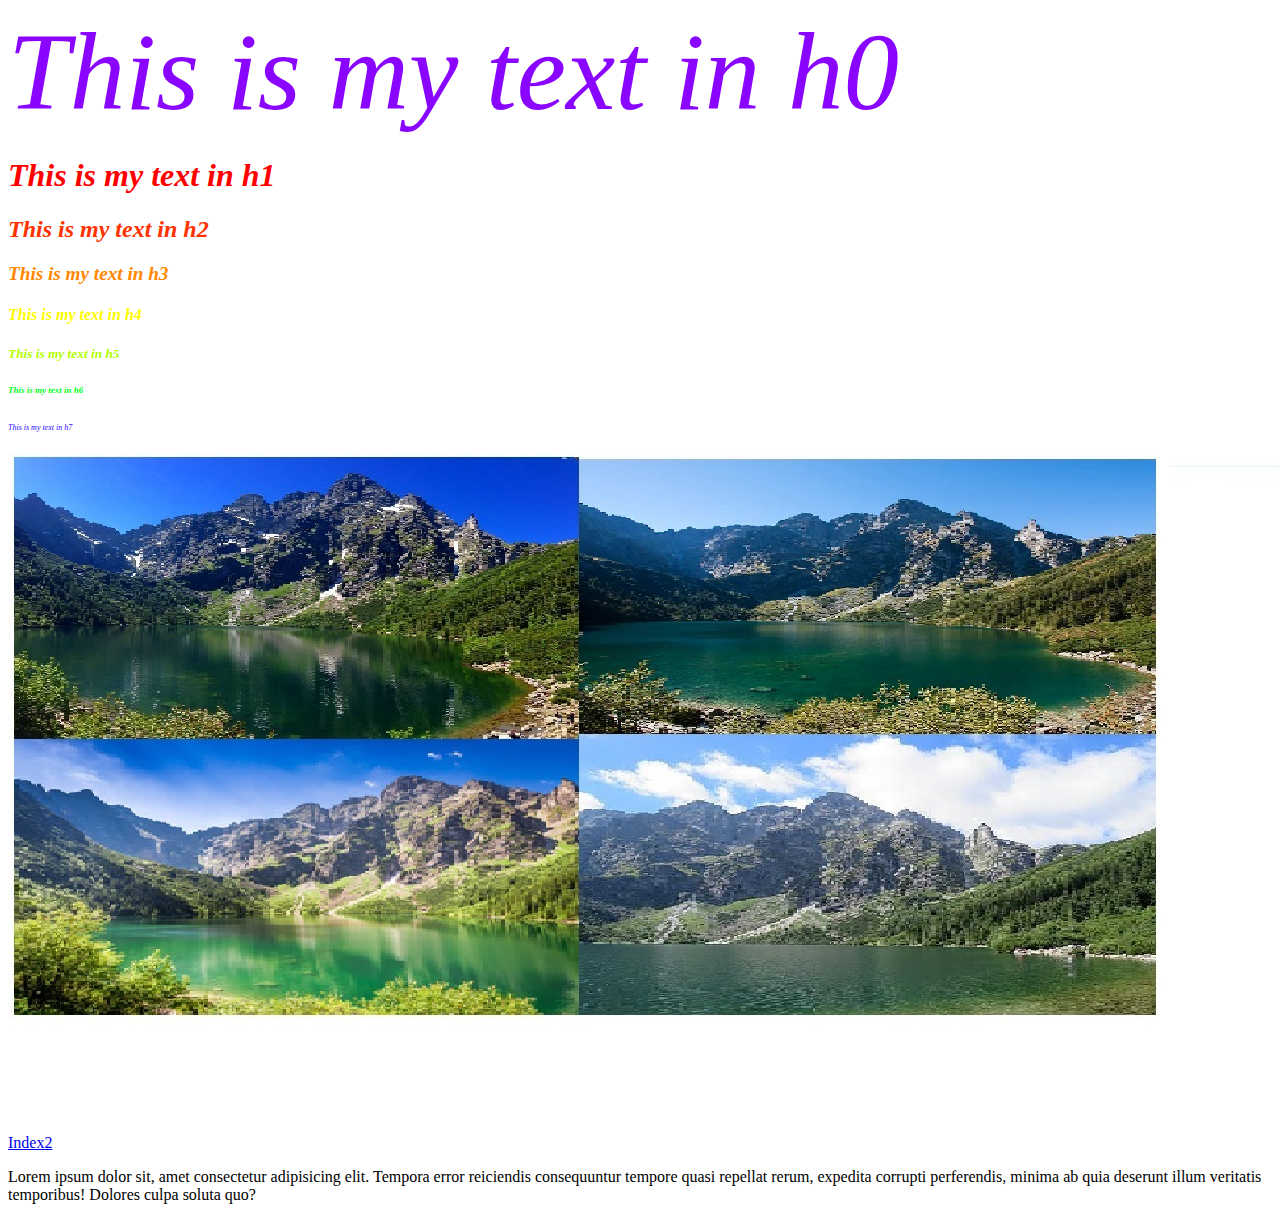
==== index.html @ cf0d90d2 "Add files via upload" ====
<!DOCTYPE html>
<html lang="en">
<head>
    <link rel="stylesheet" href="app.css">
    <meta charset="UTF-8">
    <meta http-equiv="X-UA-Compatible" content="IE=edge">
    <meta name="viewport" content="width=device-width, initial-scale=1.0">
    <title>Index</title>
</head>
<h0>This is my text in h0</h0>
<h1>This is my text in h1</h1>
<h2>This is my text in h2</h2>
<h3>This is my text in h3</h3>
<h4>This is my text in h4</h4>
<h5>This is my text in h5</h5>
<h6>This is my text in h6</h6>
<h7>This is my text in h7</h7>


<picture>
    <source srcset="mdn-logo-wide.png" media="(max-width: 100px) (min-width: 10)" />
    <img src="oko-morskie-tatras.jpg" alt="MDN" />
  </picture> 





 
  <a href="file:///C:/Users/jerem/git/HtmlAndCss/index2.html">Index2</a>
 

<p><span>L</span>orem ipsum dolor sit, amet consectetur adipisicing elit. Tempora error reiciendis consequuntur tempore quasi repellat rerum, expedita corrupti perferendis, minima ab quia deserunt illum veritatis temporibus! Dolores culpa soluta quo?</p>
---- app.css ----
h1{
color: rgb(255, 0, 0);
font-style: italic;
font-display: middle;
font-size: xx-large;
}

h2{
    color: rgb(255, 51, 0);
    font-style: italic;
    font-display: middle;
    font-size: x-large;
}

h3{
    color: rgb(255, 136, 0);
    font-style: italic;
    font-display: middle;
    font-size: larger;
}

h4{
    color: rgb(255, 251, 0);
    font-style: italic;
    font-display: middle;
    font-size: medium;
}

h5{
    color: rgb(179, 255, 0);
    font-style: italic;
    font-display: middle;
    font-size:smaller ;
}

h6{
    color: rgb(0, 255, 34);
    font-style: italic;
    font-display: middle;
    font-size: xx-small;
}

h7{
    color: rgb(30, 5, 255);
    font-style: italic;
    font-display: middle;
    font-size: 8px; 
}

h0{
    color: rgb(138, 5, 255);
    font-style: italic;
    font-display: middle;
    font-size: 111px;    
}

p samp{
    font-size: 80px;  
    font-weight: bold;
    float: left;
    color: black;
    margin-top: -25px;
    margin-bottom: -25px;
    margin-right: 10px;
}
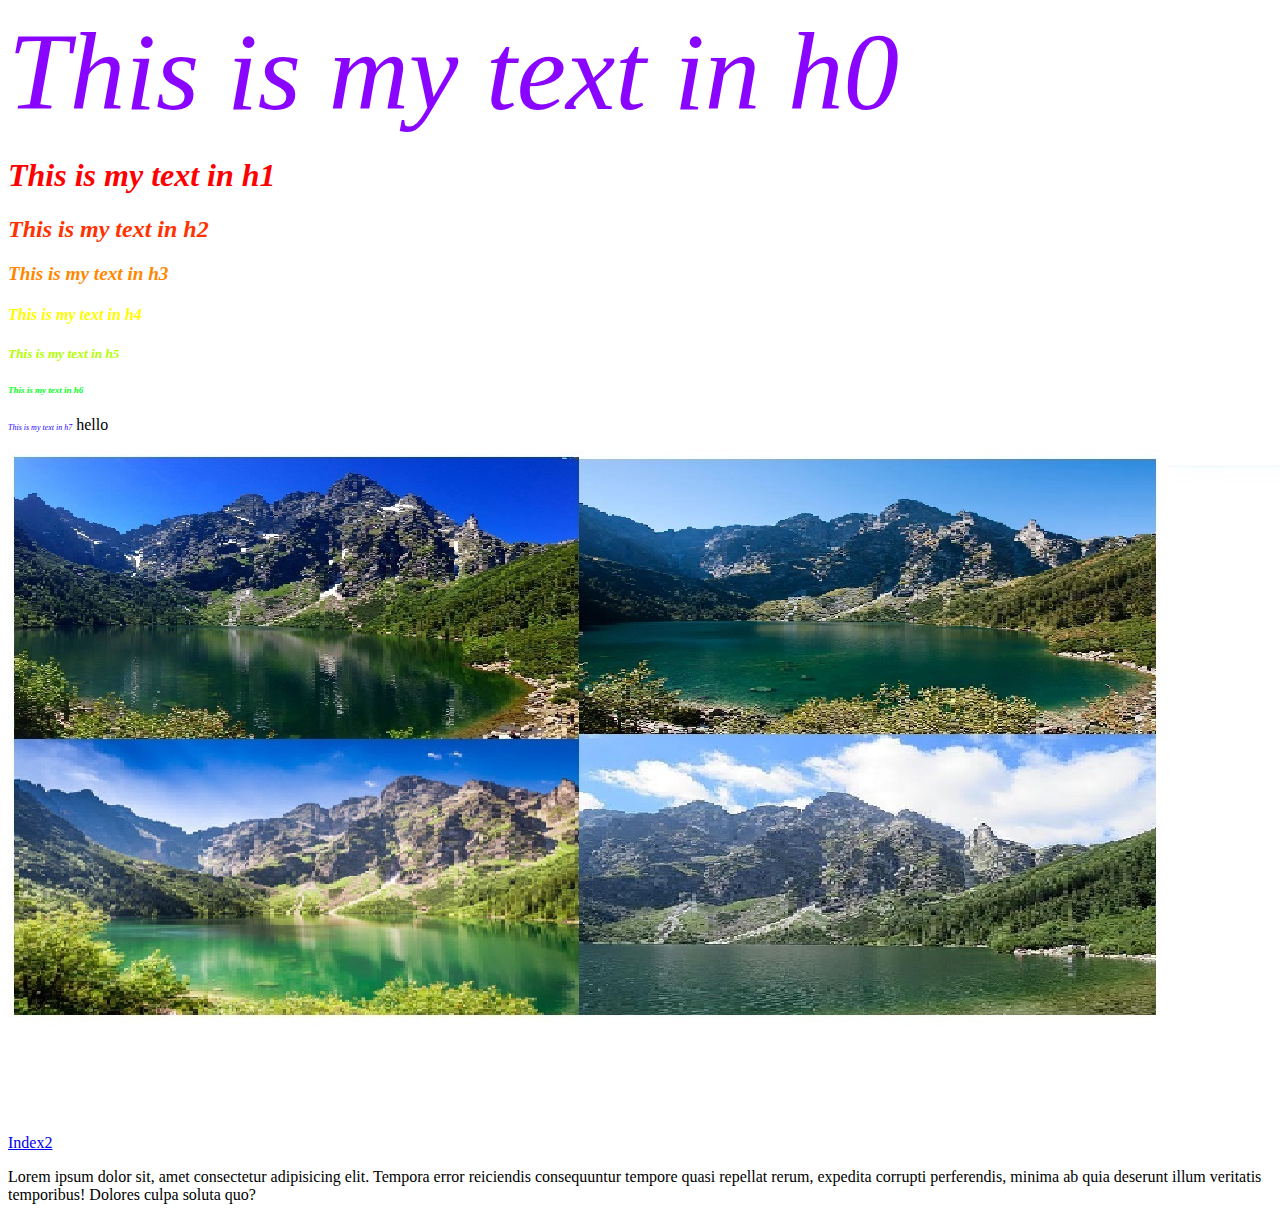
==== commit 555f1faf: "Update index.html" ====
--- a/index.html
+++ b/index.html
@@ -16,7 +16,7 @@
 <h6>This is my text in h6</h6>
 <h7>This is my text in h7</h7>
 
-
+hello
 <picture>
     <source srcset="mdn-logo-wide.png" media="(max-width: 100px) (min-width: 10)" />
     <img src="oko-morskie-tatras.jpg" alt="MDN" />
--- a/app.css
+++ b/app.css
@@ -62,4 +62,4 @@
     margin-top: -25px;
     margin-bottom: -25px;
     margin-right: 10px;
-}+}
